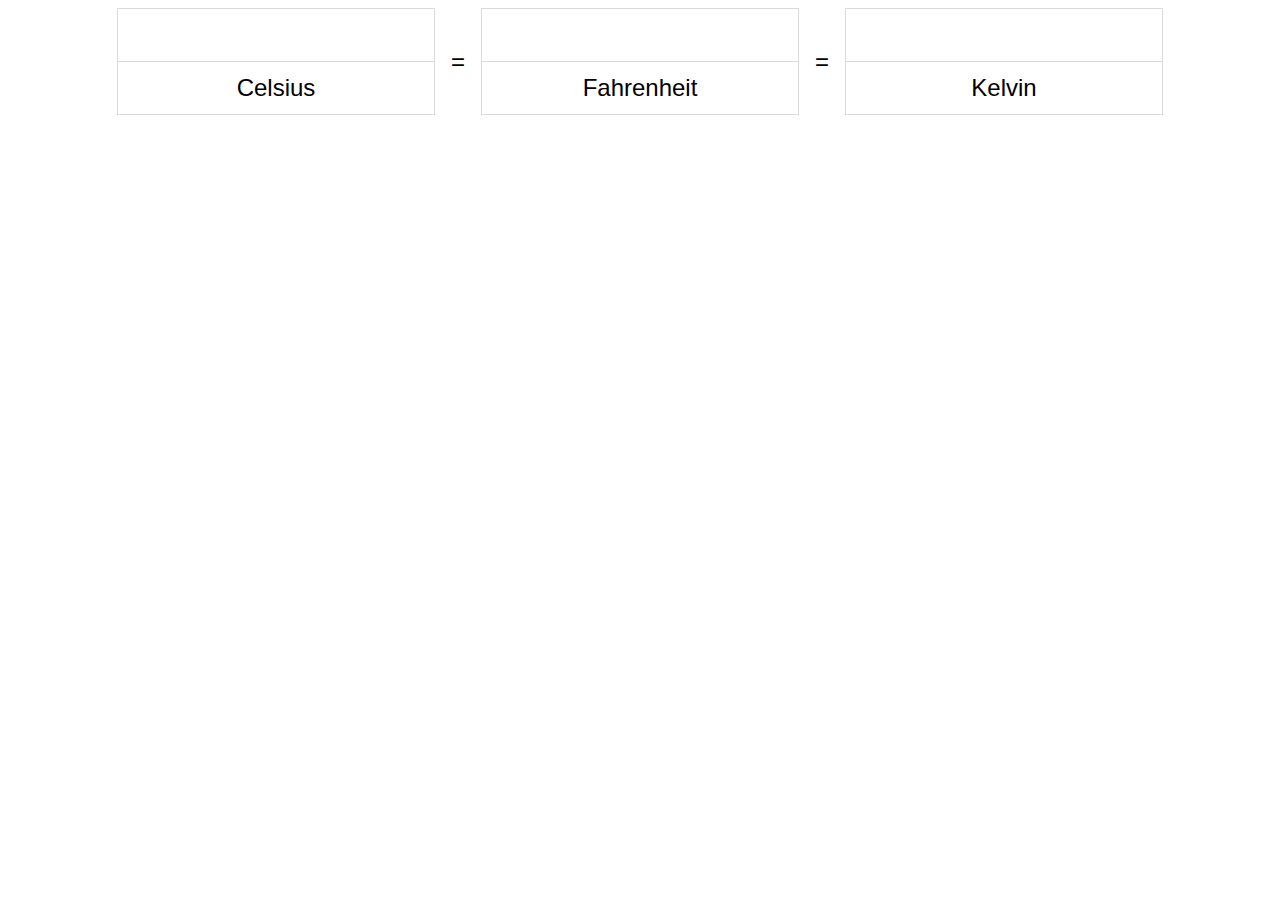
==== main.html @ 8297e5a8 "Initial commit" ====
<!DOCTYPE html>
<html lang="de">
<head>
    <meta charset="UTF-8">
    <meta http-equiv="X-UA-Compatible" content="IE=edge">
    <meta name="viewport" content="width=device-width, initial-scale=1.0">
    <link rel="stylesheet" href="main.css">
    <title>Temperatur-Umrechner</title>
    <script src="umrechner.js" defer></script>
</head>
<body>
    <div class="umrechner">
        <div class="eingabefelder">
            <input type="number" step="any" id="celsius-eingabefeld">
            <label for="celsius-eingabefeld">Celsius</label>
        </div>
        <div class="gleichheitszeichen">
            =
        </div>
        
        <div class="eingabefelder">
            <input type="number" step="any" id="fahrenheit-eingabefeld">
            <label for="fahrenheit-eingabefeld">Fahrenheit</label>
        </div>
        <div class="gleichheitszeichen">
            =
        </div>

        <div class="eingabefelder">
            <input type="number" step="any" id="kelvin-eingabefeld">
            <label for="kelvin-eingabefeld">Kelvin</label>
        </div>
    </div>
</body>
</html>
---- main.css ----
.umrechner{
    display: flex;
    justify-content: center;
    align-items: center;
}

.eingabefelder {
    display: flex;
    flex-direction: column;
    margin: 0px 16px;
    border: 1px solid #dadada;
    max-width: 25%;
}

.umrechner input {
    border: none;
    border-bottom: 1px solid #dadada;
    appearance: textfield;
}

.umrechner input::-webkit-inner-spin-button{
    appearance: none;
}

.umrechner input:focus{
    outline: none;
}

.umrechner input, .umrechner label{
    padding: 0.5em;
    text-align: center;
}

.umrechner * {
    font-family: "Arial", "Helvetica", sans-serif;
    font-size: 1.5rem;

}

@media (max-width:650) {
    .umrechner {
        flex-direction: column;
    }

    .eingabefelder{
        max-width: 95%;
    }
}
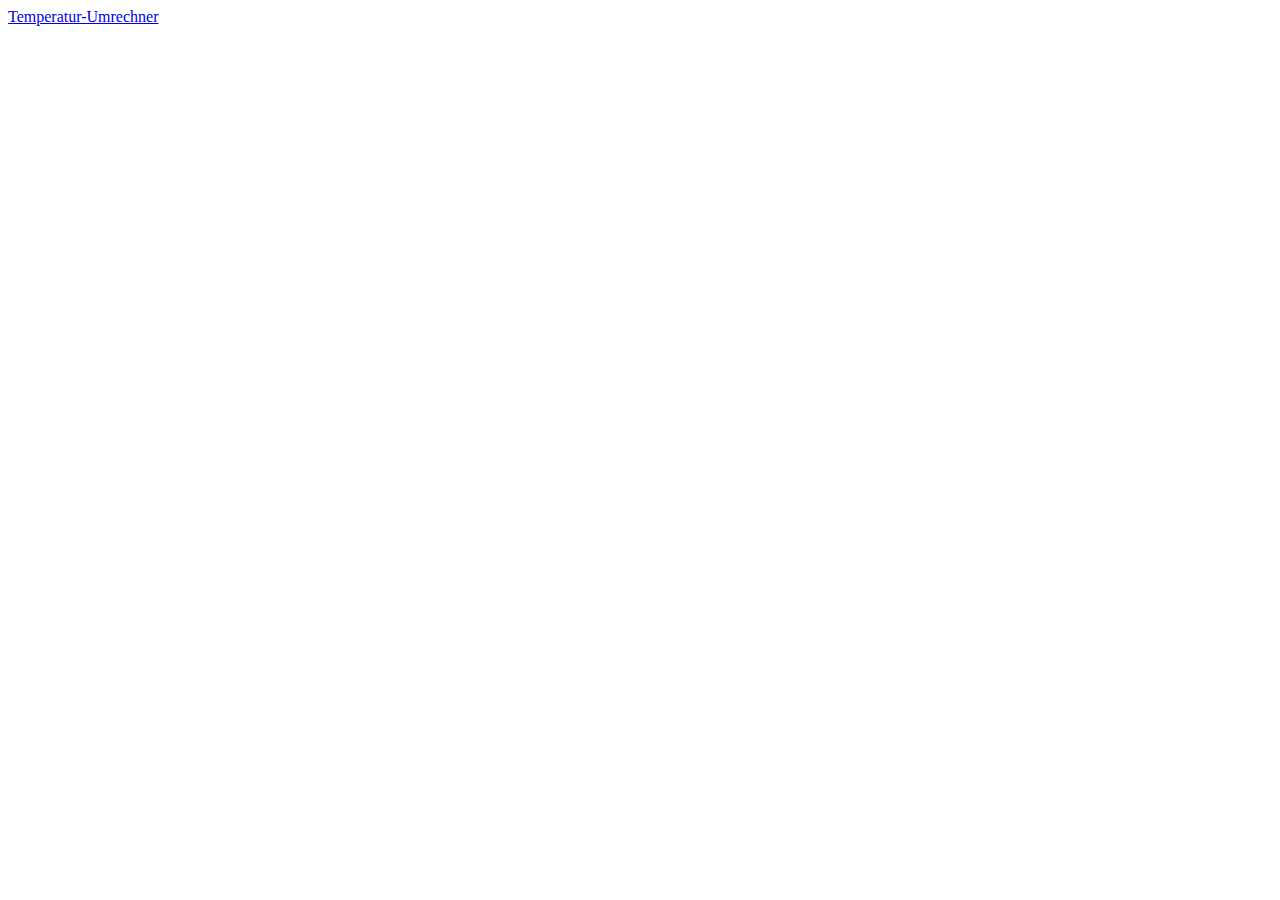
==== commit 2de3a8b8: "Main.html & Ordnerstruktur hinzugefügt" ====
--- a/main.html
+++ b/main.html
@@ -4,32 +4,9 @@
     <meta charset="UTF-8">
     <meta http-equiv="X-UA-Compatible" content="IE=edge">
     <meta name="viewport" content="width=device-width, initial-scale=1.0">
-    <link rel="stylesheet" href="main.css">
-    <title>Temperatur-Umrechner</title>
-    <script src="umrechner.js" defer></script>
+    <title>Main-Page</title>
 </head>
 <body>
-    <div class="umrechner">
-        <div class="eingabefelder">
-            <input type="number" step="any" id="celsius-eingabefeld">
-            <label for="celsius-eingabefeld">Celsius</label>
-        </div>
-        <div class="gleichheitszeichen">
-            =
-        </div>
-        
-        <div class="eingabefelder">
-            <input type="number" step="any" id="fahrenheit-eingabefeld">
-            <label for="fahrenheit-eingabefeld">Fahrenheit</label>
-        </div>
-        <div class="gleichheitszeichen">
-            =
-        </div>
-
-        <div class="eingabefelder">
-            <input type="number" step="any" id="kelvin-eingabefeld">
-            <label for="kelvin-eingabefeld">Kelvin</label>
-        </div>
-    </div>
+    <a href="umrechner/umrechner.html"> Temperatur-Umrechner</href>
 </body>
 </html>